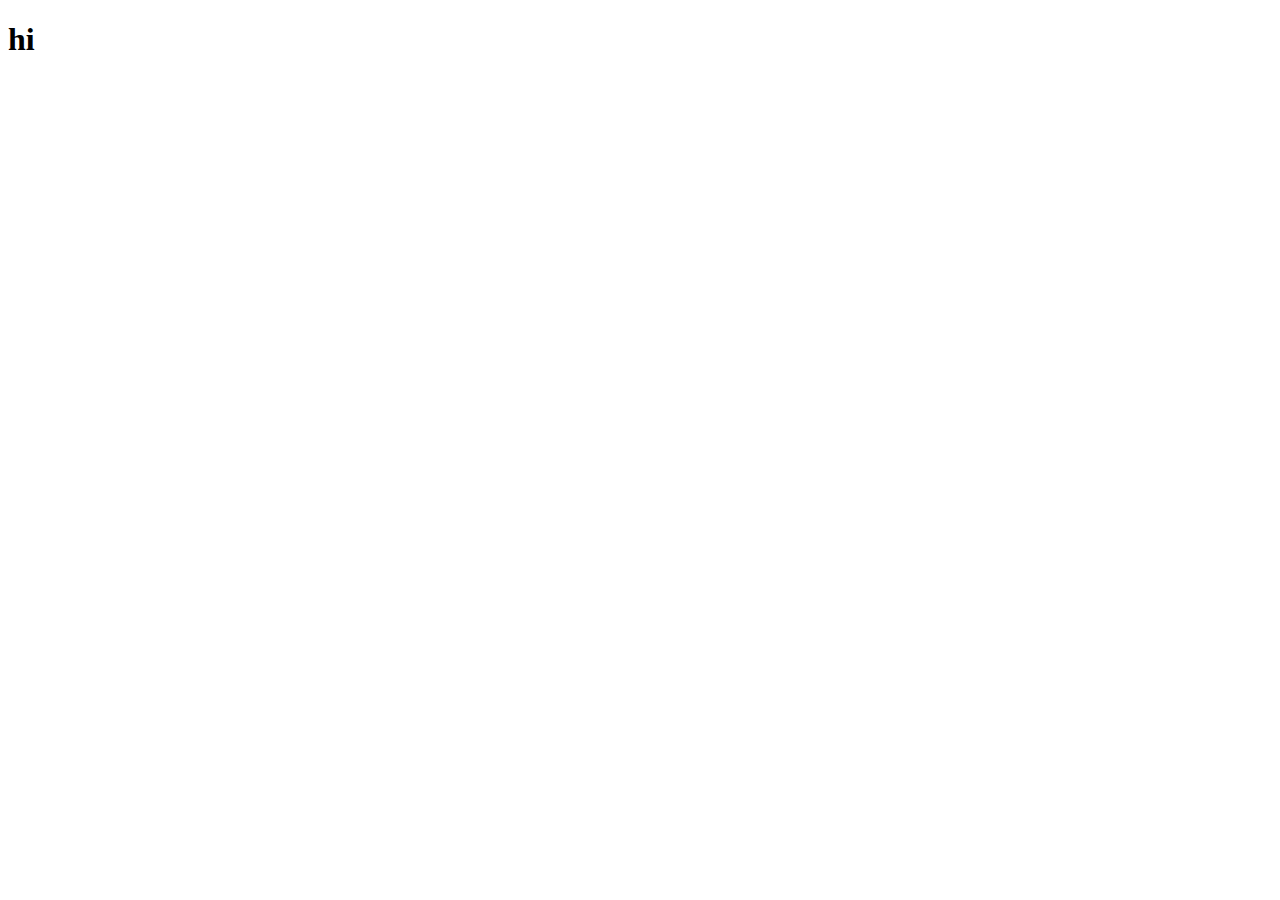
==== src/index.html @ ce9288b1 "Initial commit" ====
<!DOCTYPE html>
<html lang="en">
<head>
  <meta charset="UTF-8">
  <meta name="viewport" content="width=device-width, initial-scale=1.0">
  <title>Document</title>
</head>
<body>
  <h1>hi</h1>
</body>
</html>
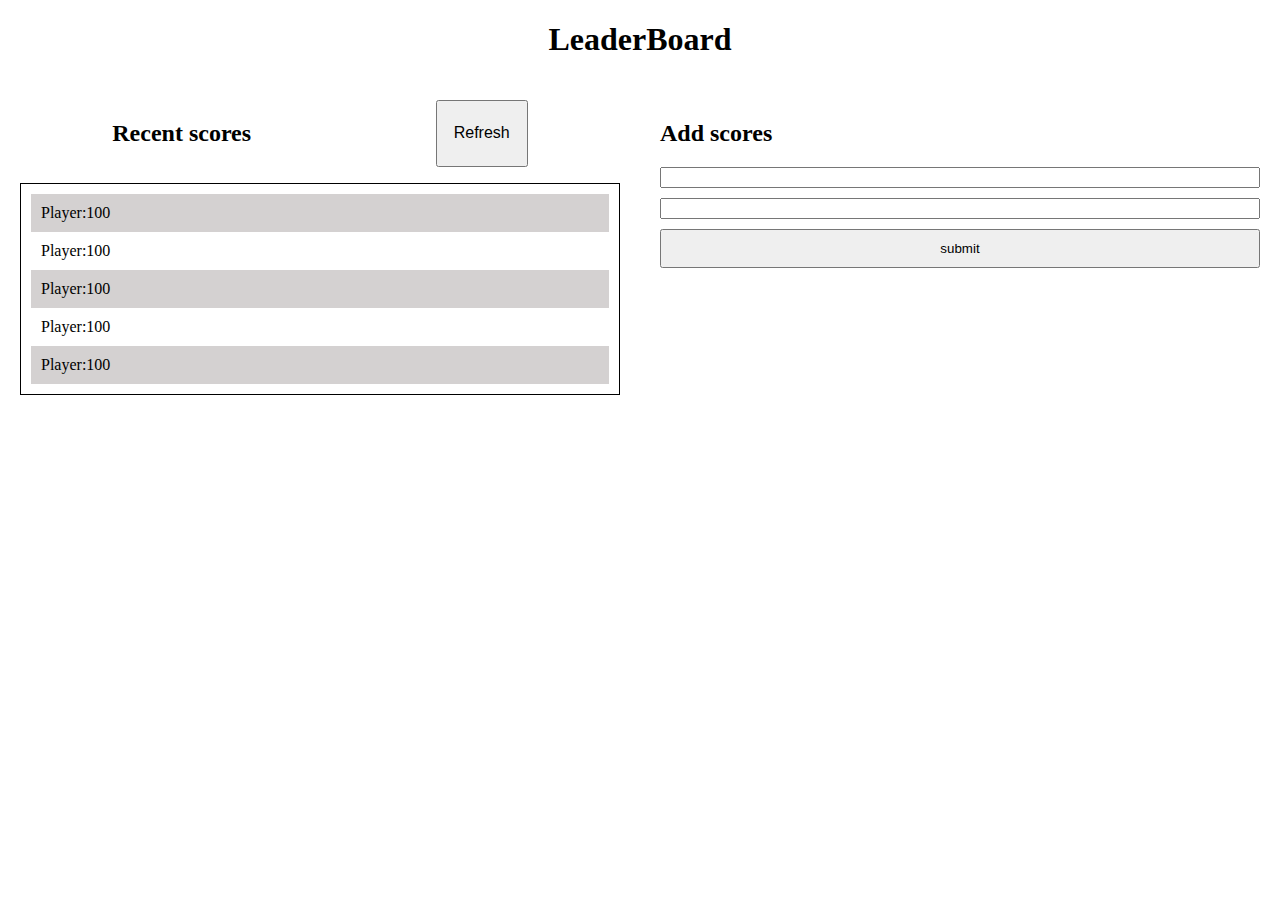
==== commit 2a2d64e7: "I added hltm and css file" ====
--- a/src/index.html
+++ b/src/index.html
@@ -1,11 +1,34 @@
 <!DOCTYPE html>
 <html lang="en">
+
 <head>
   <meta charset="UTF-8">
   <meta name="viewport" content="width=device-width, initial-scale=1.0">
   <title>Document</title>
+  <link rel="stylesheet" href="index.css">
 </head>
+
 <body>
-  <h1>hi</h1>
+  <h1>LeaderBoard</h1>
+  <div class="containor">
+    <div class="leftside">
+      <div class="heading">
+      <h2> Recent scores</h2>
+      <button class="refeshButton">Refresh</button>
+      </div>
+      <ul class="scorelist">
+        <li>Player:100</li>
+        <li>Player:100</li>
+         <li>Player:100</li>
+         <li>Player:100</li>
+         <li>Player:100</li>
+      </ul>
+    </div>
+    <div class="rightside">
+      <h2>Add scores</h2>
+      <form action=""><input type="text" class="player"><input type="text" class="score"><button class="submitbutton">submit</button></form>
+    </div>
+  </div>
 </body>
+
 </html>--- a/src/index.css
+++ b/src/index.css
@@ -0,0 +1,60 @@
+
+
+html,
+body {
+  margin: 0;
+  padding: 0;
+  font-size: medium;
+}
+
+
+* {
+  box-sizing: border-box;
+}
+
+.containor{
+  display: flex;
+  justify-content: space-between;
+}
+
+.leftside,.rightside{
+  flex: 1;
+  background-color: white;
+  padding: 20px;
+}
+
+h1{
+  text-align: center;
+
+}
+.heading{
+  display: flex;
+  justify-content: space-around;
+}
+
+form{
+  display: flex;
+  flex-direction: column;
+  gap:10px;
+}
+
+.submitbutton{
+  padding: 10px;
+
+}
+ul{
+  border: 1px solid black;
+  padding: 10px;
+  list-style: none;
+}
+
+li{
+  padding: 10px;
+}
+ul li:nth-child(odd){
+  background-color: rgb(212, 209, 209);
+}
+.refeshButton{
+  font-size: 16px;
+padding: 10px 16px;
+}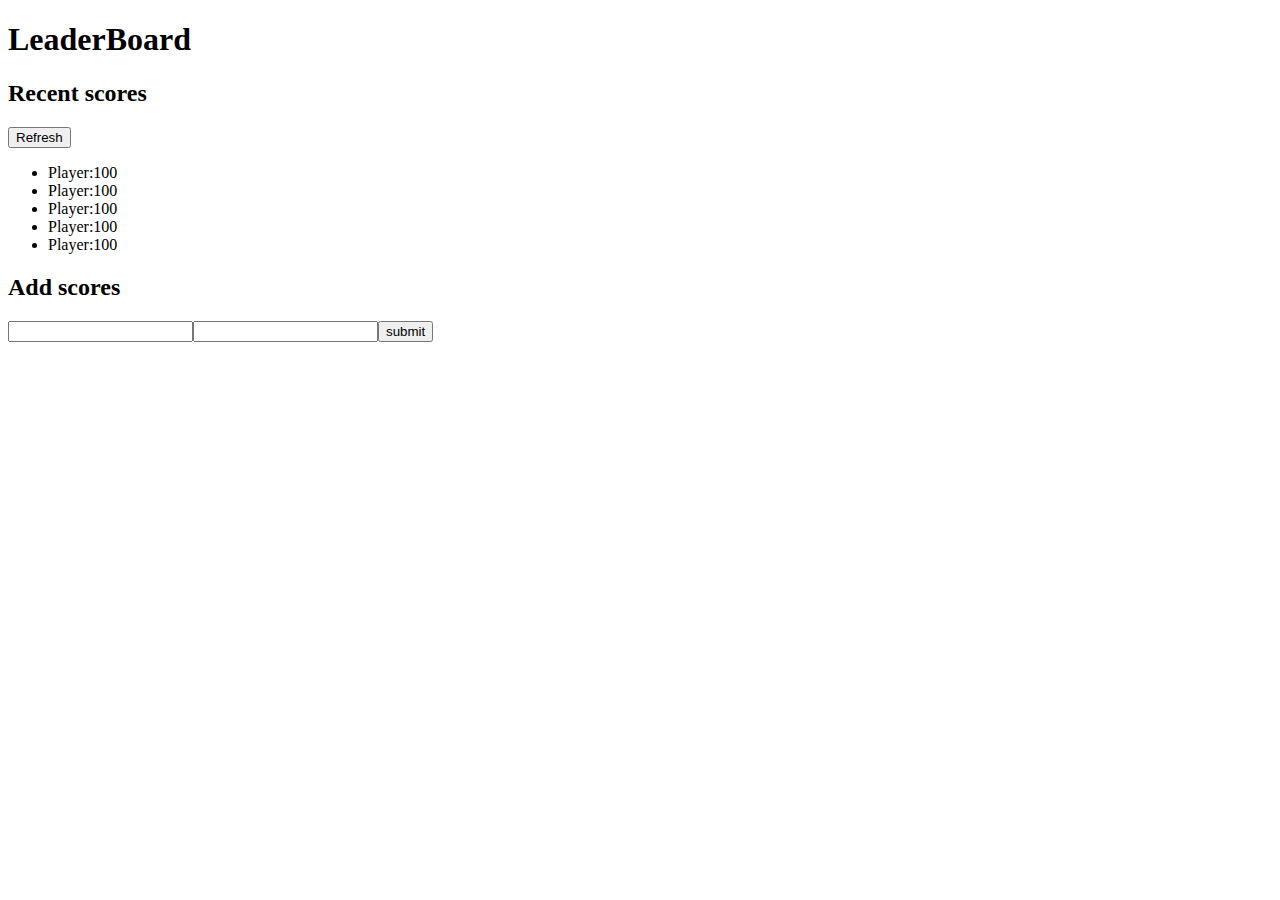
==== commit 97160c6a: "Fix linters" ====
--- a/src/index.html
+++ b/src/index.html
@@ -4,8 +4,7 @@
 <head>
   <meta charset="UTF-8">
   <meta name="viewport" content="width=device-width, initial-scale=1.0">
-  <title>Document</title>
-  <link rel="stylesheet" href="index.css">
+  <title>LeaderBoard</title>
 </head>
 
 <body>
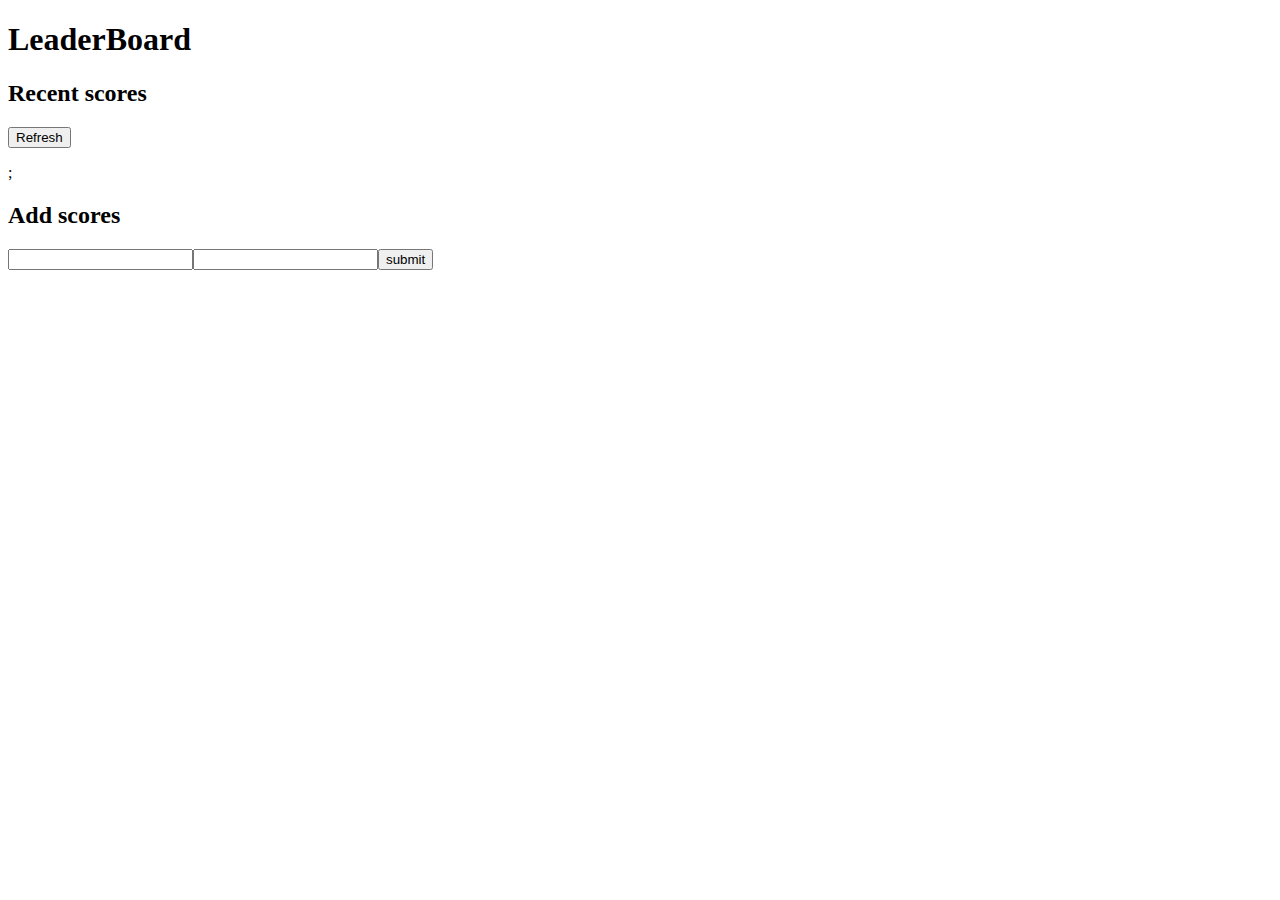
==== commit 5cac3901: "index.html" ====
--- a/src/index.html
+++ b/src/index.html
@@ -15,17 +15,13 @@
       <h2> Recent scores</h2>
       <button class="refeshButton">Refresh</button>
       </div>
+      <p class="error-message"></p>;
       <ul class="scorelist">
-        <li>Player:100</li>
-        <li>Player:100</li>
-         <li>Player:100</li>
-         <li>Player:100</li>
-         <li>Player:100</li>
       </ul>
     </div>
     <div class="rightside">
       <h2>Add scores</h2>
-      <form action=""><input type="text" class="player"><input type="text" class="score"><button class="submitbutton">submit</button></form>
+      <form action=""><input type="text" class="player" required><input type="number" class="score" required><button class="submitbutton">submit</button></form>
     </div>
   </div>
 </body>
